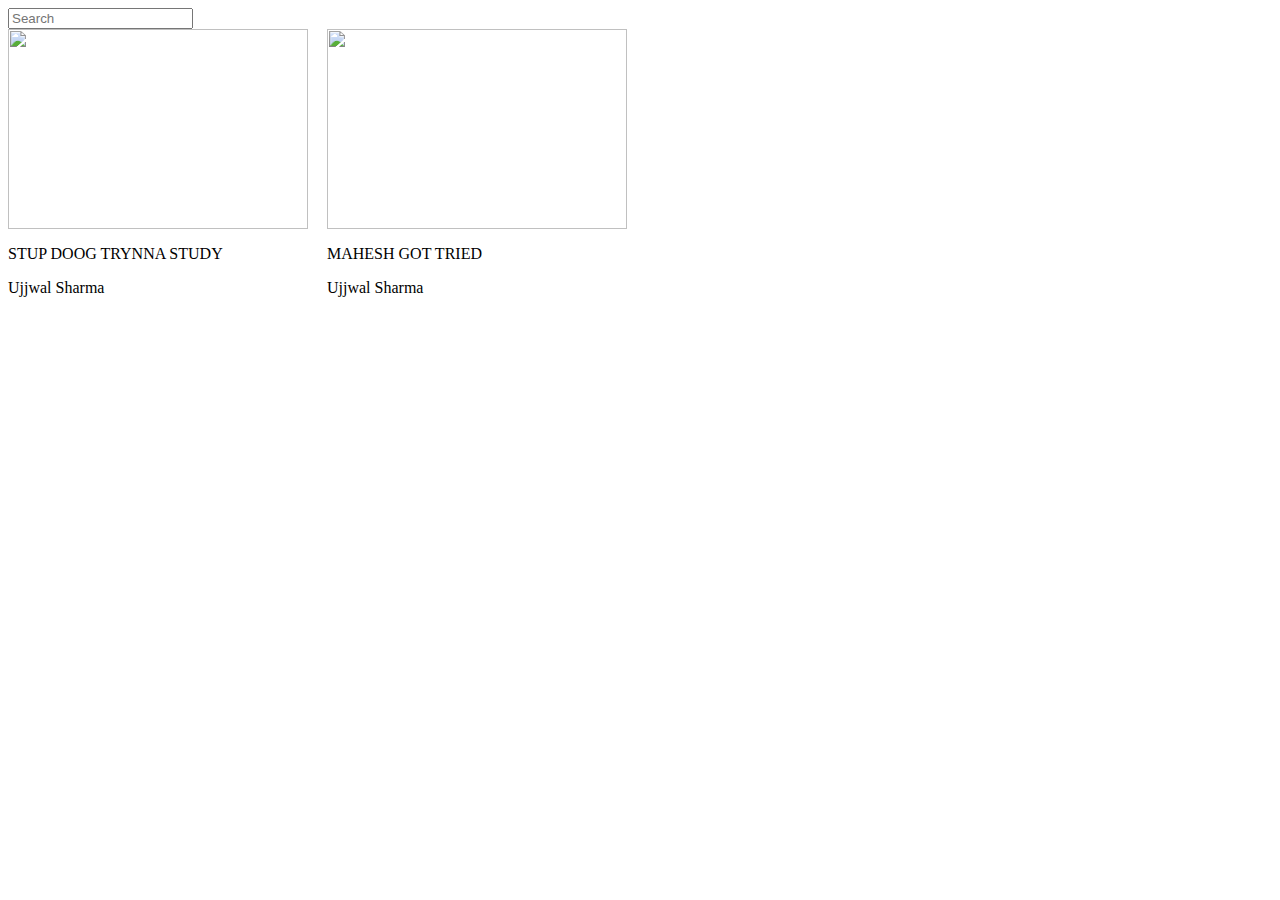
==== youtube.html @ 39ef0ada "my first commit" ====
<!DOCTYPE html>
<html>
  <head>
    <title>Youtube.com</title>
    <style>
      .thumbnail {
        width: 300px;
        height: 200px;
        display: block;
      }
      .video-preview {
        width: 300px;
        display: inline-block;
        vertical-align: top;
        margin-right: 15px;
      }
      .search-bar {
        display: block;
      }
    </style>
  </head>
  <body>
    <input class="search-bar" type="text" placeholder="Search" />
    <div class="video-preview">
      <img class="thumbnail" src="thumbnails/images.jpg" />
      <p>STUP DOOG TRYNNA STUDY</p>
      <p>Ujjwal Sharma</p>
    </div>
    <div class="video-preview">
      <img class="thumbnail" src="thumbnails/catto.jpg" />
      <p>MAHESH GOT TRIED</p>
      <p>Ujjwal Sharma</p>
    </div>
  </body>
</html>
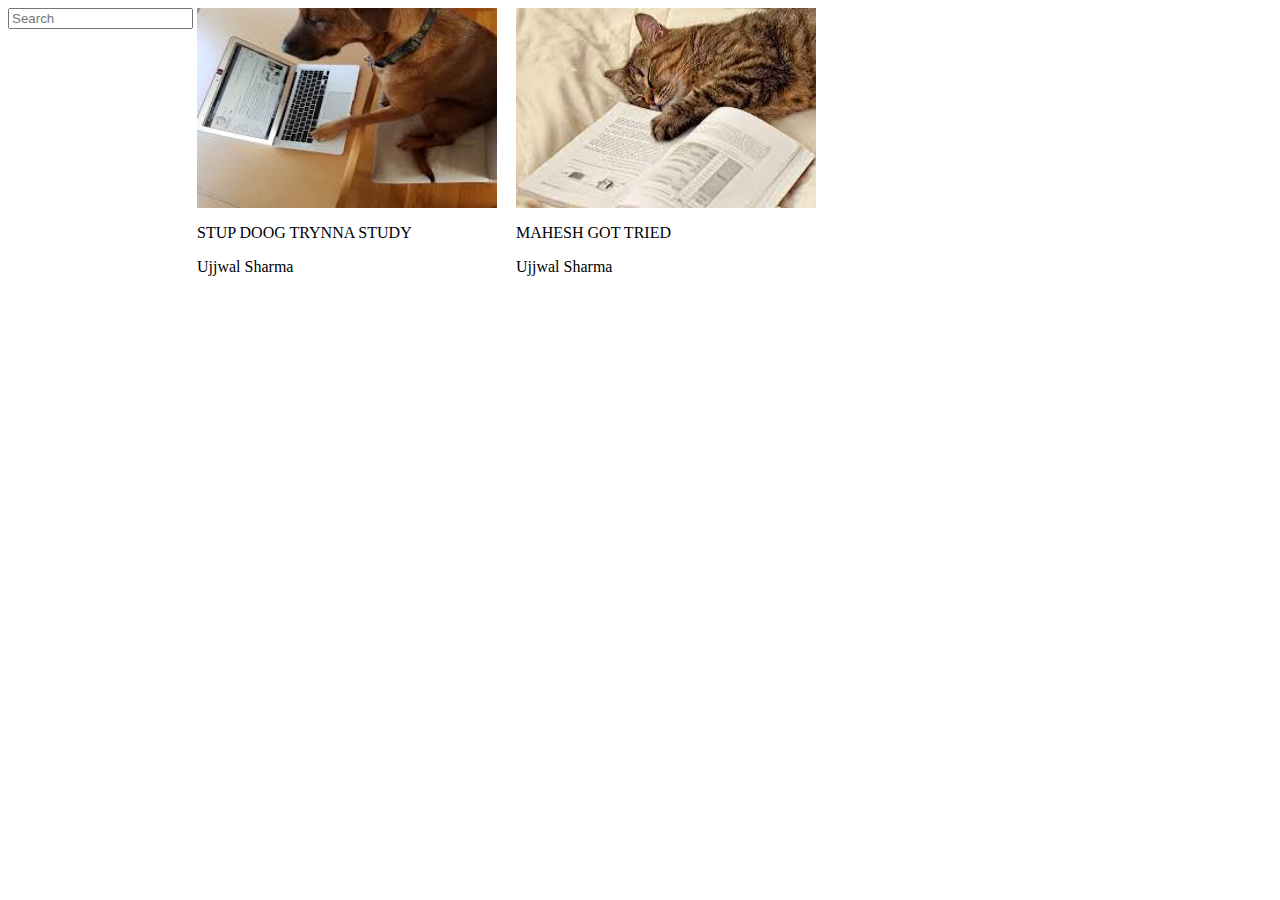
==== commit 02168ff9: "display block setting" ====
--- a/youtube.html
+++ b/youtube.html
@@ -15,7 +15,7 @@
         margin-right: 15px;
       }
       .search-bar {
-        display: block;
+        display: inline-block;
       }
     </style>
   </head>
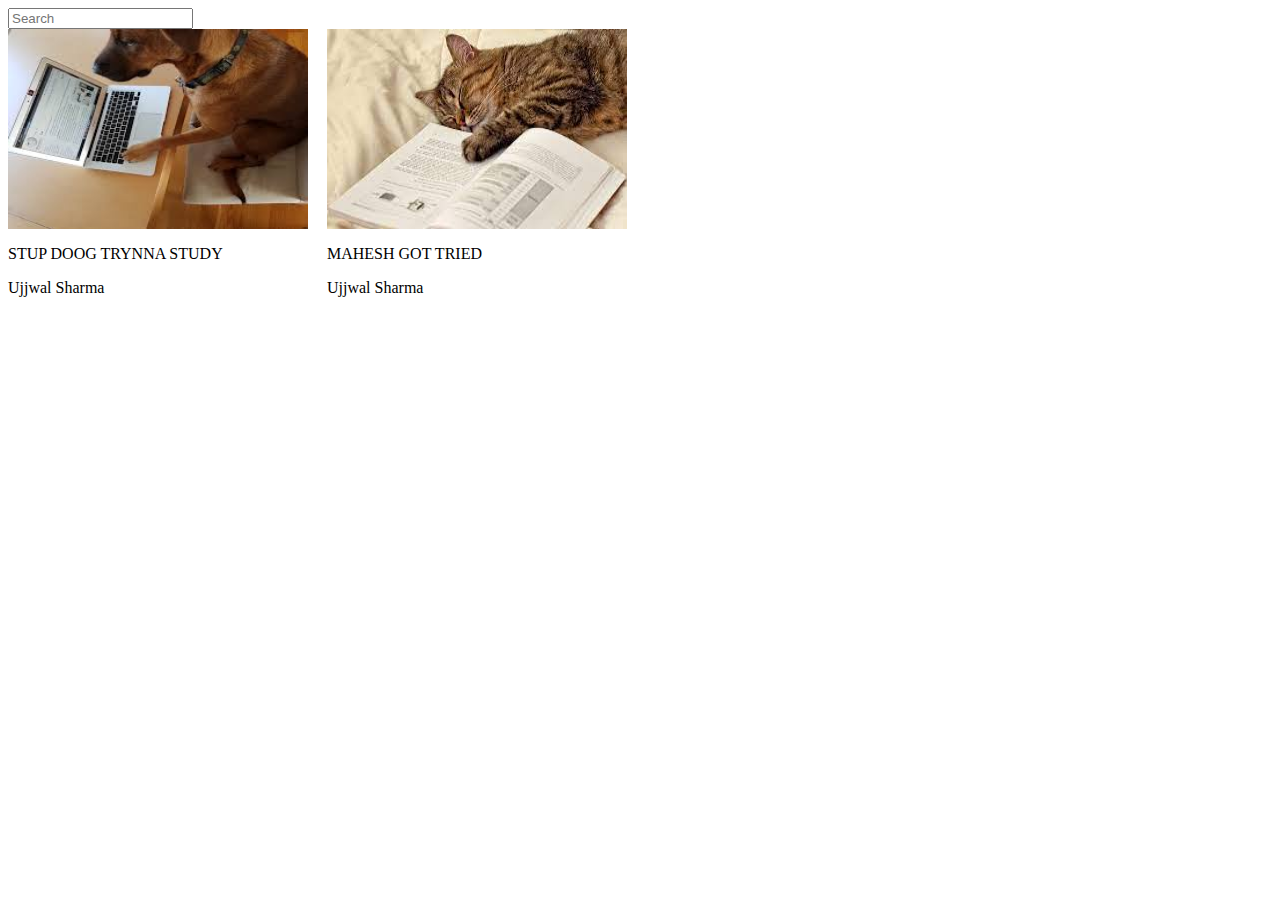
==== commit 9b74be4c: "changes reverted" ====
--- a/youtube.html
+++ b/youtube.html
@@ -15,7 +15,7 @@
         margin-right: 15px;
       }
       .search-bar {
-        display: inline-block;
+        display: block;
       }
     </style>
   </head>
